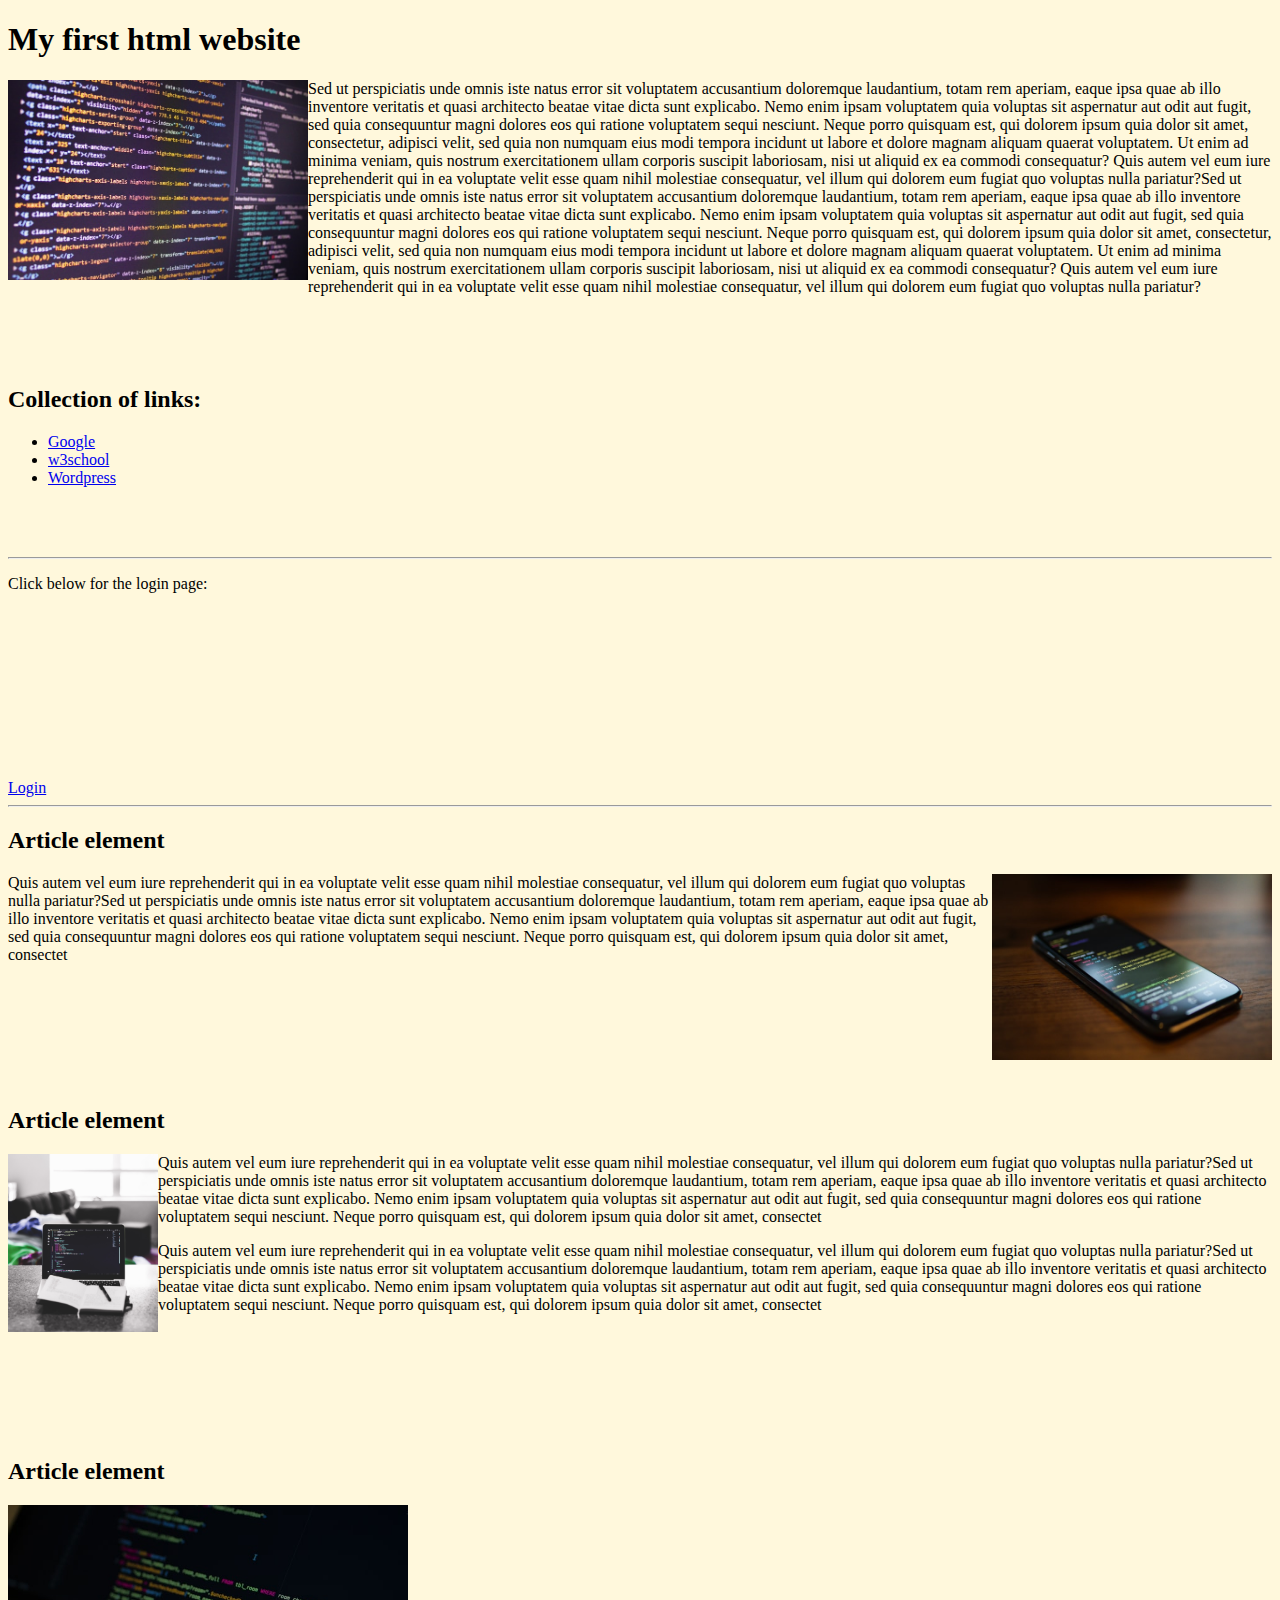
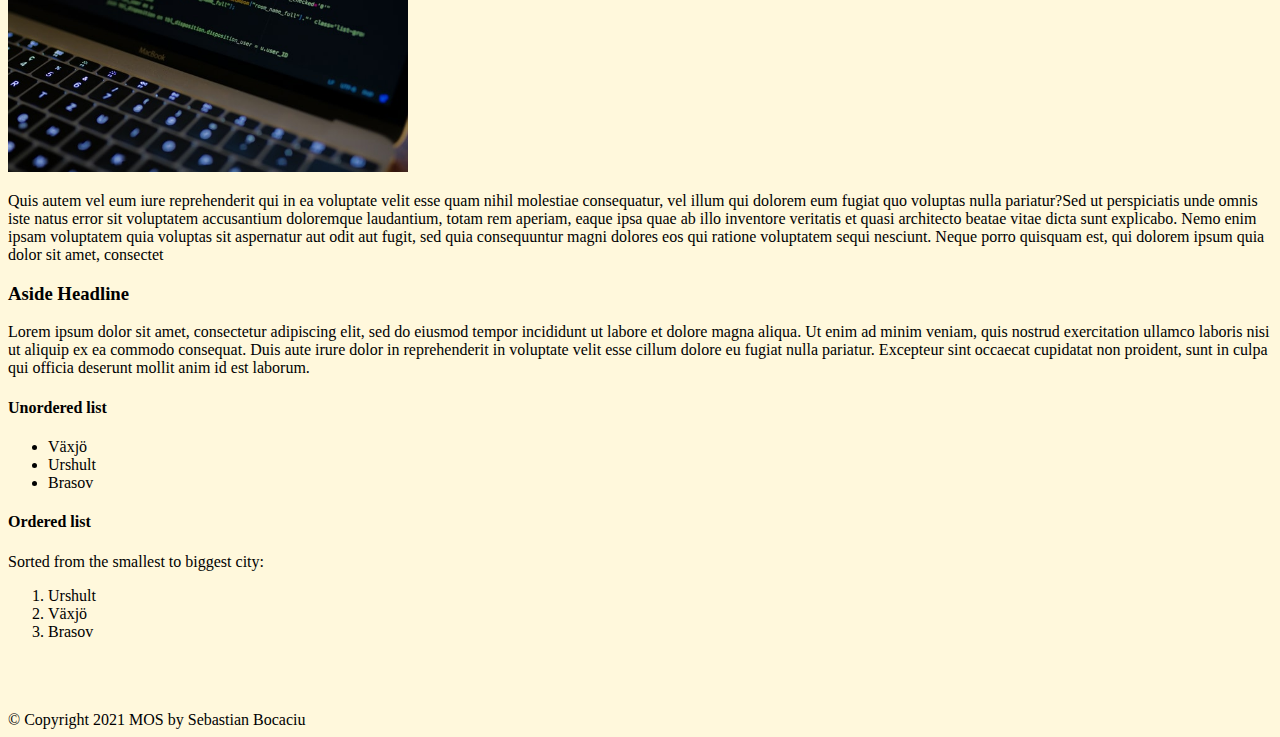
==== Index.html @ 3f678e7d "Part 1 done" ====
<!DOCTYPE html>
<html lang="en">
<head>
    <meta charset="UTF-8">
    <title>Index page</title>
</head>
<body style="background-color: cornsilk">
<header>
    <h1>My first html website</h1>
</header>

<img src="david-pupaza-Q9-QEy1_jYI-unsplash.jpg" width="300" align="left"><p>Sed ut perspiciatis unde omnis iste natus error sit voluptatem accusantium doloremque laudantium, totam rem aperiam, eaque ipsa quae ab illo inventore veritatis et quasi architecto beatae vitae dicta sunt explicabo. Nemo enim ipsam voluptatem quia voluptas sit aspernatur aut odit aut fugit, sed quia consequuntur magni dolores eos qui ratione voluptatem sequi nesciunt. Neque porro quisquam est, qui dolorem ipsum quia dolor sit amet, consectetur, adipisci velit, sed quia non numquam eius modi tempora incidunt ut labore et dolore magnam aliquam quaerat voluptatem. Ut enim ad minima veniam, quis nostrum exercitationem ullam corporis suscipit laboriosam, nisi ut aliquid ex ea commodi consequatur? Quis autem vel eum iure reprehenderit qui in ea voluptate velit esse quam nihil molestiae consequatur, vel illum qui dolorem eum fugiat quo voluptas nulla pariatur?Sed ut perspiciatis unde omnis iste natus error sit voluptatem accusantium doloremque laudantium, totam rem aperiam, eaque ipsa quae ab illo inventore veritatis et quasi architecto beatae vitae dicta sunt explicabo. Nemo enim ipsam voluptatem quia voluptas sit aspernatur aut odit aut fugit, sed quia consequuntur magni dolores eos qui ratione voluptatem sequi nesciunt. Neque porro quisquam est, qui dolorem ipsum quia dolor sit amet, consectetur, adipisci velit, sed quia non numquam eius modi tempora incidunt ut labore et dolore magnam aliquam quaerat voluptatem. Ut enim ad minima veniam, quis nostrum exercitationem ullam corporis suscipit laboriosam, nisi ut aliquid ex ea commodi consequatur? Quis autem vel eum iure reprehenderit qui in ea voluptate velit esse quam nihil molestiae consequatur, vel illum qui dolorem eum fugiat quo voluptas nulla pariatur?</p>
</a>
<br>
<br>
<br>
<h2> Collection of links: </h2>
<ul>
    <li><a href="https://www.google.se/">Google</a></li>
        <li><a href="https://www.w3schools.com/html/default.asp">w3school</a></li>
    <li><a href="https://wordpress.com/sv/">Wordpress</a></li>
    <br>
    <br>
    <br>
</ul>
<hr/>

<p> Click below for the login page: </p>
<iframe src="https://giphy.com/embed/pAxpY5jKzO8HMPO10p" width="150" frameBorder="0" class="giphy-embed" allowFullScreen></iframe><p><a href="https://giphy.com/gifs/moss-paty-rafael-pAxpY5jKzO8HMPO10p" ></a></p>
<a href="Login_page.html">Login</a>
<hr/>


<article>
    <h2>
        Article element
    </h2>
    <img src="caspar-camille-rubin-89xuP-XmyrA-unsplash.jpg" width="280" align="right"><p>
        Quis autem vel eum iure reprehenderit qui in ea voluptate velit esse quam nihil molestiae consequatur, vel illum qui dolorem eum fugiat quo voluptas nulla pariatur?Sed ut perspiciatis unde omnis iste natus error sit voluptatem accusantium doloremque laudantium, totam rem aperiam, eaque ipsa quae ab illo inventore veritatis et quasi architecto beatae vitae dicta sunt explicabo. Nemo enim ipsam voluptatem quia voluptas sit aspernatur aut odit aut fugit, sed quia consequuntur magni dolores eos qui ratione voluptatem sequi nesciunt. Neque porro quisquam est, qui dolorem ipsum quia dolor sit amet, consectet
    </p>
</article>
<br>
<br>
<br>
<br>
<br>
<br>

<article>
    <h2>
        Article element
    </h2>
    <img src="tracy-adams-TEemXOpR3cQ-unsplash.jpg" width="150" align="left"><p>
        Quis autem vel eum iure reprehenderit qui in ea voluptate velit esse quam nihil molestiae consequatur, vel illum qui dolorem eum fugiat quo voluptas nulla pariatur?Sed ut perspiciatis unde omnis iste natus error sit voluptatem accusantium doloremque laudantium, totam rem aperiam, eaque ipsa quae ab illo inventore veritatis et quasi architecto beatae vitae dicta sunt explicabo. Nemo enim ipsam voluptatem quia voluptas sit aspernatur aut odit aut fugit, sed quia consequuntur magni dolores eos qui ratione voluptatem sequi nesciunt. Neque porro quisquam est, qui dolorem ipsum quia dolor sit amet, consectet
    </p>
    <p>
        Quis autem vel eum iure reprehenderit qui in ea voluptate velit esse quam nihil molestiae consequatur, vel illum qui dolorem eum fugiat quo voluptas nulla pariatur?Sed ut perspiciatis unde omnis iste natus error sit voluptatem accusantium doloremque laudantium, totam rem aperiam, eaque ipsa quae ab illo inventore veritatis et quasi architecto beatae vitae dicta sunt explicabo. Nemo enim ipsam voluptatem quia voluptas sit aspernatur aut odit aut fugit, sed quia consequuntur magni dolores eos qui ratione voluptatem sequi nesciunt. Neque porro quisquam est, qui dolorem ipsum quia dolor sit amet, consectet
    </p>
</article>
<br>
<br>
<br>
<br>
<br>
<br>
<article>
    <h2>
        Article element
    </h2>
    <img src="caspar-camille-rubin-fPkvU7RDmCo-unsplash.jpg" width="400"><p>
        Quis autem vel eum iure reprehenderit qui in ea voluptate velit esse quam nihil molestiae consequatur, vel illum qui dolorem eum fugiat quo voluptas nulla pariatur?Sed ut perspiciatis unde omnis iste natus error sit voluptatem accusantium doloremque laudantium, totam rem aperiam, eaque ipsa quae ab illo inventore veritatis et quasi architecto beatae vitae dicta sunt explicabo. Nemo enim ipsam voluptatem quia voluptas sit aspernatur aut odit aut fugit, sed quia consequuntur magni dolores eos qui ratione voluptatem sequi nesciunt. Neque porro quisquam est, qui dolorem ipsum quia dolor sit amet, consectet
    </p>
</article>

<h3>
    Aside Headline
</h3>
<p>Lorem ipsum dolor sit amet, consectetur adipiscing elit, sed do eiusmod tempor incididunt ut labore et dolore magna aliqua. Ut enim ad minim veniam, quis nostrud exercitation ullamco laboris nisi ut aliquip ex ea commodo consequat. Duis aute irure dolor in reprehenderit in voluptate velit esse cillum dolore eu fugiat nulla pariatur. Excepteur sint occaecat cupidatat non proident, sunt in culpa qui officia deserunt mollit anim id est laborum.</p>
<aside>
    <h4>
        Unordered list
    </h4>
    <ul>
        <li>Växjö</li>
        <li>Urshult</li>
        <li>Brasov</li>

    </ul>

    <h4>
        Ordered list
    </h4>
    <p>Sorted from the smallest to biggest city:</p>
    <ol>
        <li>Urshult</li>
        <li>Växjö</li>
        <li>Brasov</li>
    </ol>
</aside>





<br>
<br>
<br>

<footer>
    © Copyright 2021 MOS by Sebastian Bocaciu
    <br>

</footer>


</body>
</html>
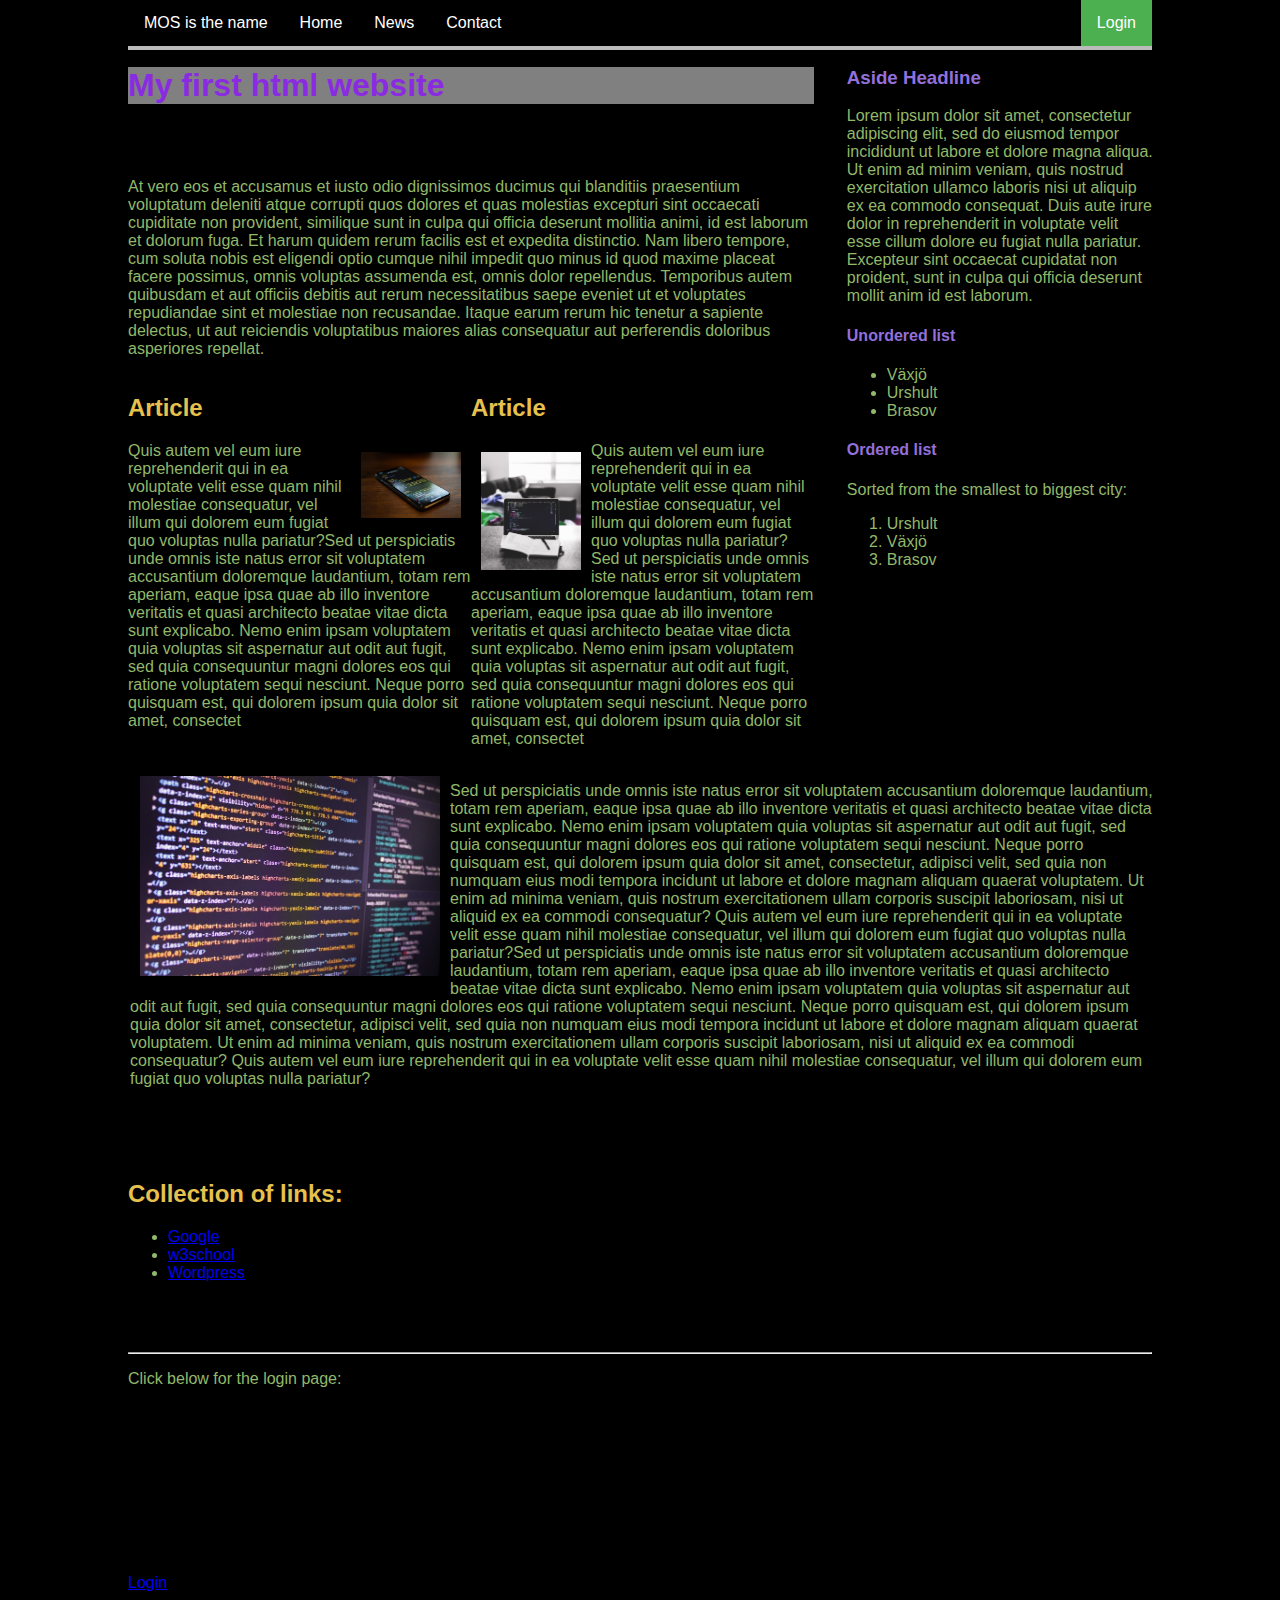
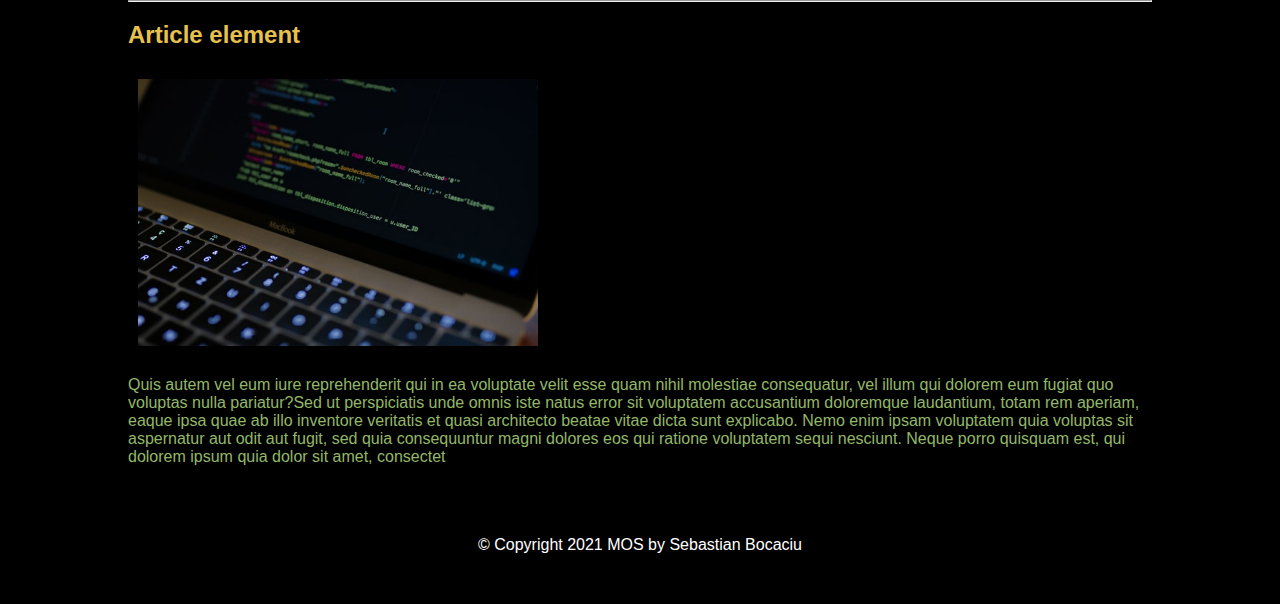
==== commit 156d7065: "Assigment 2 done" ====
--- a/Index.html
+++ b/Index.html
@@ -3,14 +3,99 @@
 <head>
     <meta charset="UTF-8">
     <title>Index page</title>
+    <link rel="stylesheet" href="assignmentStylesheet.css">
+
+
 </head>
-<body style="background-color: cornsilk">
-<header>
-    <h1>My first html website</h1>
-</header>
+<body>
+<ul1>
+    <li1><a>MOS is the name</a></li1>
+    <li1><a href="Index.html">Home</a></li1>
+        <li1><a href="#">News</a></li1>
+        <li1><a href="#">Contact</a></li1>
+        <li1 style="float:right"><a class="active" href="Login_page.html">Login</a></li1>
+</ul1>
 
-<img src="david-pupaza-Q9-QEy1_jYI-unsplash.jpg" width="300" align="left"><p>Sed ut perspiciatis unde omnis iste natus error sit voluptatem accusantium doloremque laudantium, totam rem aperiam, eaque ipsa quae ab illo inventore veritatis et quasi architecto beatae vitae dicta sunt explicabo. Nemo enim ipsam voluptatem quia voluptas sit aspernatur aut odit aut fugit, sed quia consequuntur magni dolores eos qui ratione voluptatem sequi nesciunt. Neque porro quisquam est, qui dolorem ipsum quia dolor sit amet, consectetur, adipisci velit, sed quia non numquam eius modi tempora incidunt ut labore et dolore magnam aliquam quaerat voluptatem. Ut enim ad minima veniam, quis nostrum exercitationem ullam corporis suscipit laboriosam, nisi ut aliquid ex ea commodi consequatur? Quis autem vel eum iure reprehenderit qui in ea voluptate velit esse quam nihil molestiae consequatur, vel illum qui dolorem eum fugiat quo voluptas nulla pariatur?Sed ut perspiciatis unde omnis iste natus error sit voluptatem accusantium doloremque laudantium, totam rem aperiam, eaque ipsa quae ab illo inventore veritatis et quasi architecto beatae vitae dicta sunt explicabo. Nemo enim ipsam voluptatem quia voluptas sit aspernatur aut odit aut fugit, sed quia consequuntur magni dolores eos qui ratione voluptatem sequi nesciunt. Neque porro quisquam est, qui dolorem ipsum quia dolor sit amet, consectetur, adipisci velit, sed quia non numquam eius modi tempora incidunt ut labore et dolore magnam aliquam quaerat voluptatem. Ut enim ad minima veniam, quis nostrum exercitationem ullam corporis suscipit laboriosam, nisi ut aliquid ex ea commodi consequatur? Quis autem vel eum iure reprehenderit qui in ea voluptate velit esse quam nihil molestiae consequatur, vel illum qui dolorem eum fugiat quo voluptas nulla pariatur?</p>
-</a>
+
+
+<div class="row">
+    <div class="column1" ">
+    <header>
+        <h1>My first html website</h1>
+    </header>
+    <br>
+    <br>
+
+    <p>
+        At vero eos et accusamus et iusto odio dignissimos ducimus qui blanditiis praesentium voluptatum deleniti atque corrupti quos dolores et quas molestias excepturi sint occaecati cupiditate non provident, similique sunt in culpa qui officia deserunt mollitia animi, id est laborum et dolorum fuga. Et harum quidem rerum facilis est et expedita distinctio. Nam libero tempore, cum soluta nobis est eligendi optio cumque nihil impedit quo minus id quod maxime placeat facere possimus, omnis voluptas assumenda est, omnis dolor repellendus. Temporibus autem quibusdam et aut officiis debitis aut rerum necessitatibus saepe eveniet ut et voluptates repudiandae sint et molestiae non recusandae. Itaque earum rerum hic tenetur a sapiente delectus, ut aut reiciendis voluptatibus maiores alias consequatur aut perferendis doloribus asperiores repellat.
+    </p>
+
+        <div>
+            <div class="column2">
+            <article>
+                <h2>
+                    Article
+                </h2>
+                <img src="caspar-camille-rubin-89xuP-XmyrA-unsplash.jpg" width="100" align="right">
+                <p>
+                Quis autem vel eum iure reprehenderit qui in ea voluptate velit esse quam nihil molestiae consequatur, vel illum qui dolorem eum fugiat quo voluptas nulla pariatur?Sed ut perspiciatis unde omnis iste natus error sit voluptatem accusantium doloremque laudantium, totam rem aperiam, eaque ipsa quae ab illo inventore veritatis et quasi architecto beatae vitae dicta sunt explicabo. Nemo enim ipsam voluptatem quia voluptas sit aspernatur aut odit aut fugit, sed quia consequuntur magni dolores eos qui ratione voluptatem sequi nesciunt. Neque porro quisquam est, qui dolorem ipsum quia dolor sit amet, consectet
+            </p>
+            </article>
+            </div>
+
+            <div class="column2">
+
+            <article>
+                <h2>
+                    Article
+                </h2>
+                <img src="tracy-adams-TEemXOpR3cQ-unsplash.jpg" width="100" align="left"><p>
+                Quis autem vel eum iure reprehenderit qui in ea voluptate velit esse quam nihil molestiae consequatur, vel illum qui dolorem eum fugiat quo voluptas nulla pariatur?Sed ut perspiciatis unde omnis iste natus error sit voluptatem accusantium doloremque laudantium, totam rem aperiam, eaque ipsa quae ab illo inventore veritatis et quasi architecto beatae vitae dicta sunt explicabo. Nemo enim ipsam voluptatem quia voluptas sit aspernatur aut odit aut fugit, sed quia consequuntur magni dolores eos qui ratione voluptatem sequi nesciunt. Neque porro quisquam est, qui dolorem ipsum quia dolor sit amet, consectet
+            </p>
+
+            </article>
+            </div>
+
+        </div>
+    </div>
+    <div style="background-color:#bbb;">
+        <div class="mainContainer">
+            <aside>
+            <h3 >
+                Aside Headline
+            </h3>
+            <p>Lorem ipsum dolor sit amet, consectetur adipiscing elit, sed do eiusmod tempor incididunt ut labore et dolore magna aliqua. Ut enim ad minim veniam, quis nostrud exercitation ullamco laboris nisi ut aliquip ex ea commodo consequat. Duis aute irure dolor in reprehenderit in voluptate velit esse cillum dolore eu fugiat nulla pariatur. Excepteur sint occaecat cupidatat non proident, sunt in culpa qui officia deserunt mollit anim id est laborum.</p>
+
+                <h4>
+                    Unordered list
+                </h4>
+                <ul>
+                    <li>Växjö</li>
+                    <li>Urshult</li>
+                    <li>Brasov</li>
+
+                </ul>
+
+                <h4>
+                    Ordered list
+                </h4>
+                <p>Sorted from the smallest to biggest city:</p>
+                <ol>
+                    <li>Urshult</li>
+                    <li>Växjö</li>
+                    <li>Brasov</li>
+                </ol>
+            </aside>
+        </div>
+    </div>
+</div>
+
+<div class="mainContainer">
+<img src="david-pupaza-Q9-QEy1_jYI-unsplash.jpg" width="300" align="left">
+    <p>
+        Sed ut perspiciatis unde omnis iste natus error sit voluptatem accusantium doloremque laudantium, totam rem aperiam, eaque ipsa quae ab illo inventore veritatis et quasi architecto beatae vitae dicta sunt explicabo. Nemo enim ipsam voluptatem quia voluptas sit aspernatur aut odit aut fugit, sed quia consequuntur magni dolores eos qui ratione voluptatem sequi nesciunt. Neque porro quisquam est, qui dolorem ipsum quia dolor sit amet, consectetur, adipisci velit, sed quia non numquam eius modi tempora incidunt ut labore et dolore magnam aliquam quaerat voluptatem. Ut enim ad minima veniam, quis nostrum exercitationem ullam corporis suscipit laboriosam, nisi ut aliquid ex ea commodi consequatur? Quis autem vel eum iure reprehenderit qui in ea voluptate velit esse quam nihil molestiae consequatur, vel illum qui dolorem eum fugiat quo voluptas nulla pariatur?Sed ut perspiciatis unde omnis iste natus error sit voluptatem accusantium doloremque laudantium, totam rem aperiam, eaque ipsa quae ab illo inventore veritatis et quasi architecto beatae vitae dicta sunt explicabo. Nemo enim ipsam voluptatem quia voluptas sit aspernatur aut odit aut fugit, sed quia consequuntur magni dolores eos qui ratione voluptatem sequi nesciunt. Neque porro quisquam est, qui dolorem ipsum quia dolor sit amet, consectetur, adipisci velit, sed quia non numquam eius modi tempora incidunt ut labore et dolore magnam aliquam quaerat voluptatem. Ut enim ad minima veniam, quis nostrum exercitationem ullam corporis suscipit laboriosam, nisi ut aliquid ex ea commodi consequatur? Quis autem vel eum iure reprehenderit qui in ea voluptate velit esse quam nihil molestiae consequatur, vel illum qui dolorem eum fugiat quo voluptas nulla pariatur?
+    </p>
+</div>
 <br>
 <br>
 <br>
@@ -35,68 +120,11 @@
     <h2>
         Article element
     </h2>
-    <img src="caspar-camille-rubin-89xuP-XmyrA-unsplash.jpg" width="280" align="right"><p>
-        Quis autem vel eum iure reprehenderit qui in ea voluptate velit esse quam nihil molestiae consequatur, vel illum qui dolorem eum fugiat quo voluptas nulla pariatur?Sed ut perspiciatis unde omnis iste natus error sit voluptatem accusantium doloremque laudantium, totam rem aperiam, eaque ipsa quae ab illo inventore veritatis et quasi architecto beatae vitae dicta sunt explicabo. Nemo enim ipsam voluptatem quia voluptas sit aspernatur aut odit aut fugit, sed quia consequuntur magni dolores eos qui ratione voluptatem sequi nesciunt. Neque porro quisquam est, qui dolorem ipsum quia dolor sit amet, consectet
-    </p>
-</article>
-<br>
-<br>
-<br>
-<br>
-<br>
-<br>
-
-<article>
-    <h2>
-        Article element
-    </h2>
-    <img src="tracy-adams-TEemXOpR3cQ-unsplash.jpg" width="150" align="left"><p>
-        Quis autem vel eum iure reprehenderit qui in ea voluptate velit esse quam nihil molestiae consequatur, vel illum qui dolorem eum fugiat quo voluptas nulla pariatur?Sed ut perspiciatis unde omnis iste natus error sit voluptatem accusantium doloremque laudantium, totam rem aperiam, eaque ipsa quae ab illo inventore veritatis et quasi architecto beatae vitae dicta sunt explicabo. Nemo enim ipsam voluptatem quia voluptas sit aspernatur aut odit aut fugit, sed quia consequuntur magni dolores eos qui ratione voluptatem sequi nesciunt. Neque porro quisquam est, qui dolorem ipsum quia dolor sit amet, consectet
-    </p>
-    <p>
-        Quis autem vel eum iure reprehenderit qui in ea voluptate velit esse quam nihil molestiae consequatur, vel illum qui dolorem eum fugiat quo voluptas nulla pariatur?Sed ut perspiciatis unde omnis iste natus error sit voluptatem accusantium doloremque laudantium, totam rem aperiam, eaque ipsa quae ab illo inventore veritatis et quasi architecto beatae vitae dicta sunt explicabo. Nemo enim ipsam voluptatem quia voluptas sit aspernatur aut odit aut fugit, sed quia consequuntur magni dolores eos qui ratione voluptatem sequi nesciunt. Neque porro quisquam est, qui dolorem ipsum quia dolor sit amet, consectet
-    </p>
-</article>
-<br>
-<br>
-<br>
-<br>
-<br>
-<br>
-<article>
-    <h2>
-        Article element
-    </h2>
     <img src="caspar-camille-rubin-fPkvU7RDmCo-unsplash.jpg" width="400"><p>
         Quis autem vel eum iure reprehenderit qui in ea voluptate velit esse quam nihil molestiae consequatur, vel illum qui dolorem eum fugiat quo voluptas nulla pariatur?Sed ut perspiciatis unde omnis iste natus error sit voluptatem accusantium doloremque laudantium, totam rem aperiam, eaque ipsa quae ab illo inventore veritatis et quasi architecto beatae vitae dicta sunt explicabo. Nemo enim ipsam voluptatem quia voluptas sit aspernatur aut odit aut fugit, sed quia consequuntur magni dolores eos qui ratione voluptatem sequi nesciunt. Neque porro quisquam est, qui dolorem ipsum quia dolor sit amet, consectet
     </p>
 </article>
 
-<h3>
-    Aside Headline
-</h3>
-<p>Lorem ipsum dolor sit amet, consectetur adipiscing elit, sed do eiusmod tempor incididunt ut labore et dolore magna aliqua. Ut enim ad minim veniam, quis nostrud exercitation ullamco laboris nisi ut aliquip ex ea commodo consequat. Duis aute irure dolor in reprehenderit in voluptate velit esse cillum dolore eu fugiat nulla pariatur. Excepteur sint occaecat cupidatat non proident, sunt in culpa qui officia deserunt mollit anim id est laborum.</p>
-<aside>
-    <h4>
-        Unordered list
-    </h4>
-    <ul>
-        <li>Växjö</li>
-        <li>Urshult</li>
-        <li>Brasov</li>
-
-    </ul>
-
-    <h4>
-        Ordered list
-    </h4>
-    <p>Sorted from the smallest to biggest city:</p>
-    <ol>
-        <li>Urshult</li>
-        <li>Växjö</li>
-        <li>Brasov</li>
-    </ol>
-</aside>
 
 
 
@@ -106,12 +134,9 @@
 <br>
 <br>
 
-<footer>
-    © Copyright 2021 MOS by Sebastian Bocaciu
-    <br>
-
+<footer class="footer">
+    &copy; Copyright 2021 MOS by Sebastian Bocaciu
 </footer>
-
 
 </body>
 </html>--- a/assignmentStylesheet.css
+++ b/assignmentStylesheet.css
@@ -0,0 +1,111 @@
+body{
+    font-family: sans-serif;
+    max-width: 1024px;
+    margin: auto;
+    background-color: black;
+    color: #92B86A;
+    border: 2px white;
+}
+nav{
+    color: blueviolet;
+    padding: 100px;
+}
+ul1 {
+    list-style-type: none;
+    margin: 0;
+    padding: 0;
+    overflow: hidden;
+    background-color: #333;
+}
+
+li1 {
+    float: left;
+}
+
+li1 a {
+    display: block;
+    color: white;
+    text-align: center;
+    padding: 14px 16px;
+    text-decoration: none;
+}
+
+li1 a:hover:not(.active) {
+    background-color: #111;
+}
+
+.active {
+    background-color: #4CAF50;
+}
+
+
+button{
+    background-color: #E7C14E;
+    border: #bbbbbb;
+    border: 1px;
+    padding: 15px 32px;
+    text-align: center;
+    display: inline-block;
+    font-size: 16px;
+
+}
+
+header{
+    background-color: gray;
+    color: blueviolet;
+}
+
+
+img{
+    padding: 10px;
+
+}
+
+.mainContainer{
+    width: 100%;
+    alignment: left;
+    padding: 2px;
+    border: darkred;
+}
+
+aside {
+    width: 30%;
+    padding-left: 2px;
+
+    float: right;
+
+}
+
+.column1 {
+    float: left;
+    width: 67%;
+}
+.column2{
+    float: left;
+    width: 50%;
+}
+.row {
+    content: "";
+    display: table;
+    clear: both;
+    border: red;
+
+}
+
+h2{
+    color: #E7C14E;
+}
+
+h3,h4,h5 {
+    color: #9370db;
+}
+
+.footer{
+color: white;
+    padding-bottom: 50px;
+    text-align: center;
+
+
+
+
+}